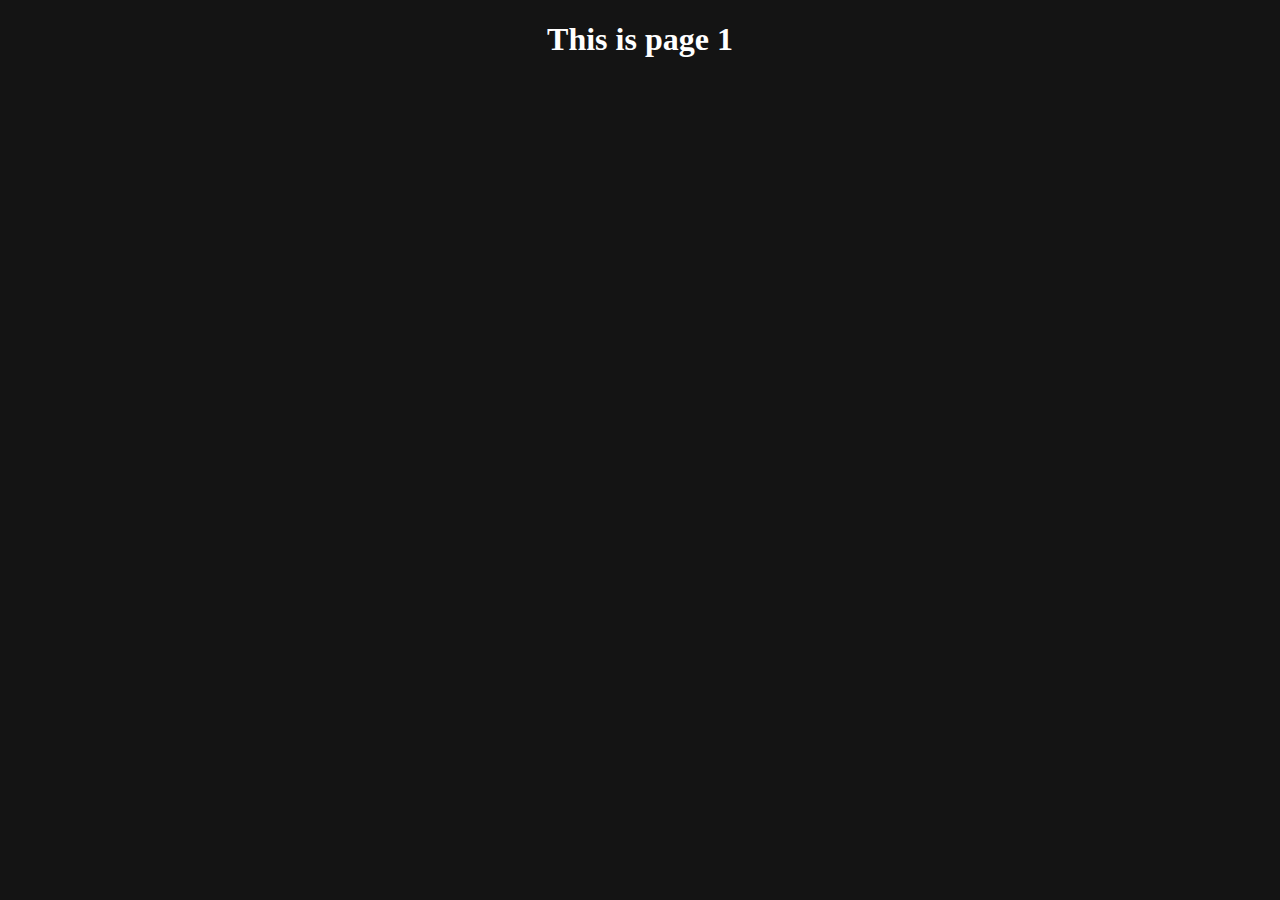
==== page1.html @ 7f96a1ea "adding processing to page1" ====
<!DOCTYPE html>
<html>
    <head>
        <title>Page 1</title>
        <link rel="stylesheet" href="style1.css">
        <script src="processing-1.3.6.min.js"></script>
    </head>
    <body>
        <h1>This is page 1</h1>
        <canvas data-processing-sources="particle.pde"></canvas>
    </body>
</html>
---- style1.css ----
h1 {
  color: white;
  text-align: center;
}

p, ol, h2 {
	color: white;
}

body {
  background-color: rgb(20,20,20);
}
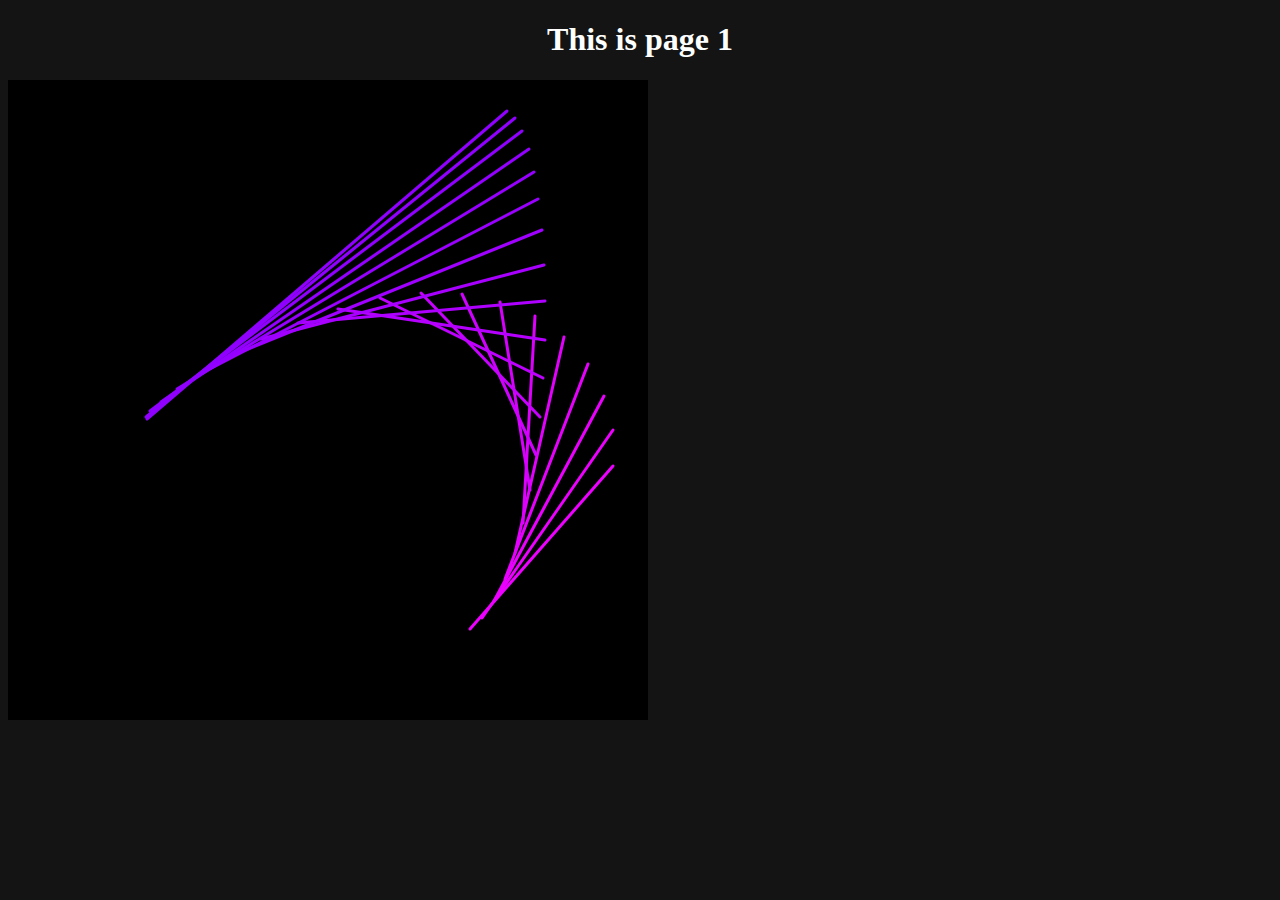
==== commit 398a2c68: "changed processing sketch" ====
--- a/page1.html
+++ b/page1.html
@@ -7,6 +7,6 @@
     </head>
     <body>
         <h1>This is page 1</h1>
-        <canvas data-processing-sources="particle.pde"></canvas>
+        <canvas data-processing-sources="sketch_15_Lines3.pde"></canvas>
     </body>
 </html>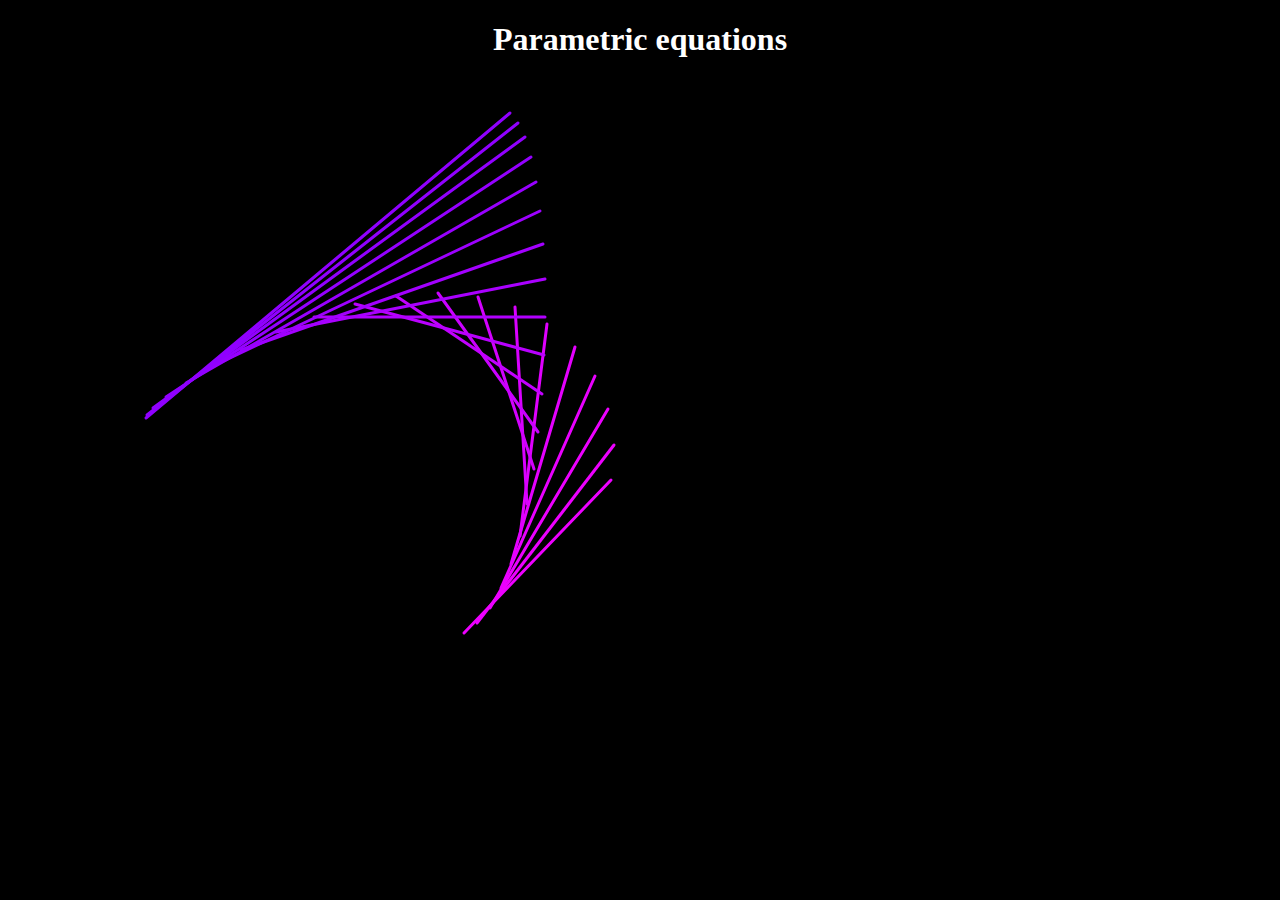
==== commit 05746442: "updates" ====
--- a/page1.html
+++ b/page1.html
@@ -1,12 +1,12 @@
 <!DOCTYPE html>
 <html>
     <head>
-        <title>Page 1</title>
+        <title>Parametric equations</title>
         <link rel="stylesheet" href="style1.css">
         <script src="processing-1.3.6.min.js"></script>
     </head>
     <body>
-        <h1>This is page 1</h1>
-        <canvas data-processing-sources="sketch_15_Lines3.pde"></canvas>
+        <h1>Parametric equations</h1>
+        <canvas data-processing-sources="sketches/sketch_15_Lines3.pde"></canvas>
     </body>
 </html>--- a/style1.css
+++ b/style1.css
@@ -8,5 +8,10 @@
 }
 
 body {
-  background-color: rgb(20,20,20);
+  background-color: rgb(0,0,0);
+}
+
+canvas {
+  margin-left: auto;
+  margin-right: auto;
 }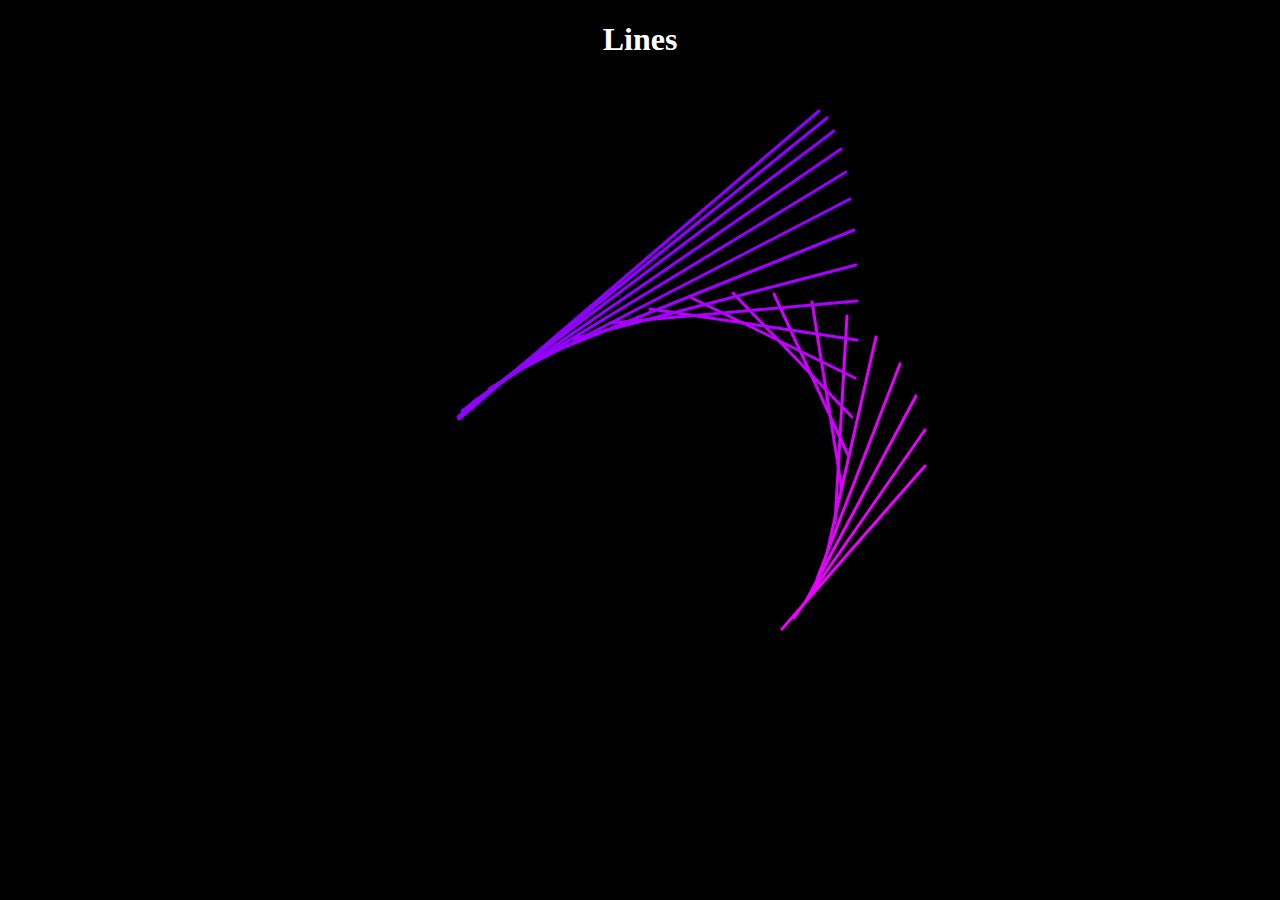
==== commit 23587468: "new updates" ====
--- a/page1.html
+++ b/page1.html
@@ -1,12 +1,14 @@
 <!DOCTYPE html>
 <html>
     <head>
-        <title>Parametric equations</title>
+        <title>Lines</title>
         <link rel="stylesheet" href="style1.css">
         <script src="processing-1.3.6.min.js"></script>
     </head>
     <body>
-        <h1>Parametric equations</h1>
-        <canvas data-processing-sources="sketches/sketch_15_Lines3.pde"></canvas>
+        <h1>Lines</h1>
+        <div id="canvas-container">
+            <canvas data-processing-sources="sketches/sketch_15_Lines3.pde"></canvas>
+        </div>
     </body>
 </html>--- a/style1.css
+++ b/style1.css
@@ -11,7 +11,12 @@
   background-color: rgb(0,0,0);
 }
 
+#canvas-container {
+   width: 100%;
+   text-align:center;
+}
+
 canvas {
-  margin-left: auto;
-  margin-right: auto;
+   display: inline;
+   margin: auto; 
 }